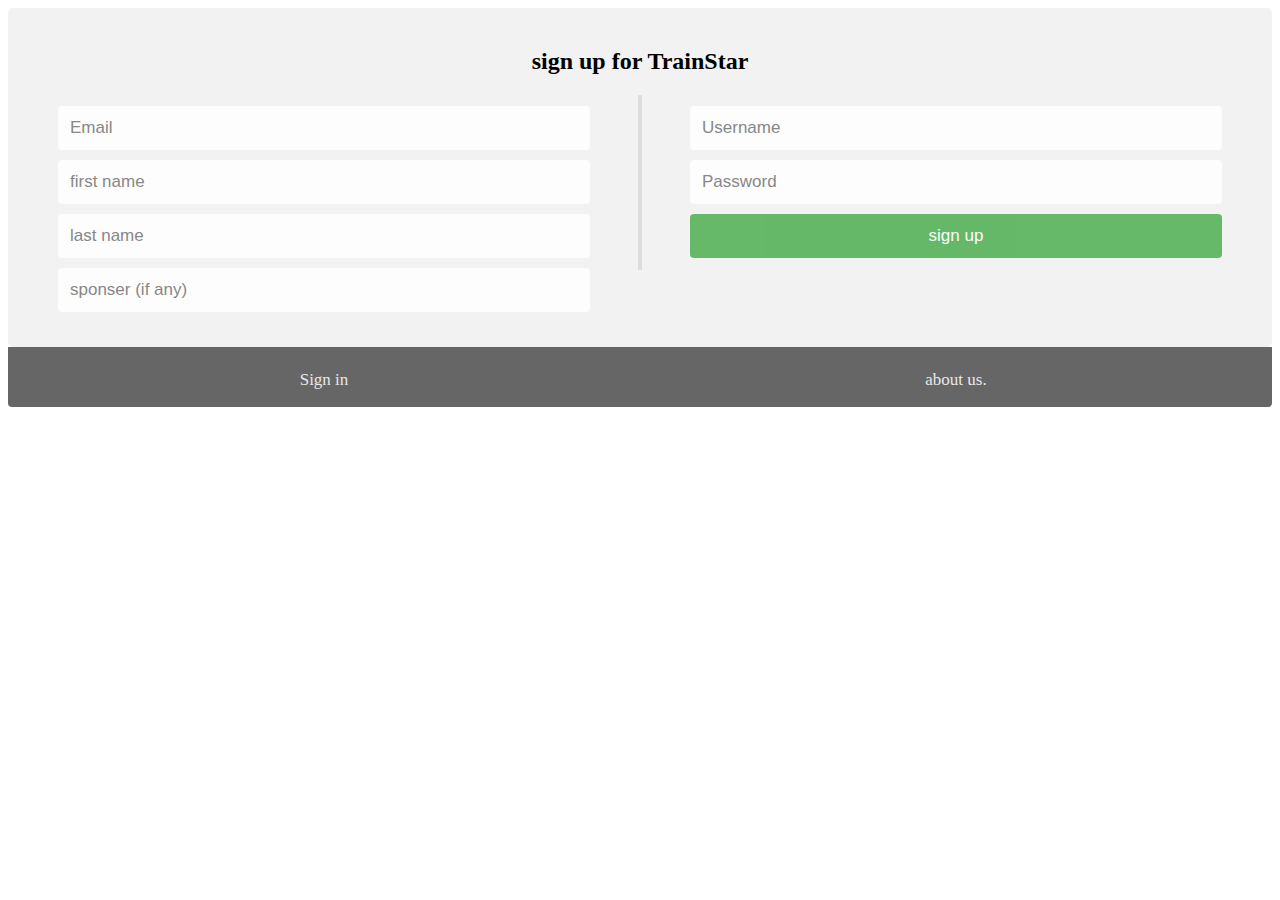
==== signup.html @ 4669b7e3 "this is the upload of my srt project" ====
<!doctype html>

<html lang="en">
<head>
  <meta charset="utf-8">

  <title>sign up trainStar</title>
  <meta name="description" content="The HTML5 Herald">
  <meta name="author" content="SitePoint">

  <link rel="stylesheet" href="style.css">

</head>

<body>
  <div class="container">
    <div class="row">
      <h2 style="text-align:center">sign up for TrainStar</h2>
      <div class="vl">
        <span class="vl-innertext"> </span>
      </div>

      <div class="col">
   
        <input type="text" name="Email" placeholder="Email" required>
        <input type="text" name="first name" placeholder="first name" required>
        <input type="text" name="last name" placeholder="last name" required>
        <input type="text" name="sponser" placeholder="sponser (if any)" required>
        </a>
      </div>

      <div class="col">
        <div class="hide-md-lg">
          <p>Or sign in manually:</p>
        </div>

        <input type="text" name="username" placeholder="Username" required>
        <input type="password" name="password" placeholder="Password" required>
        <input type="submit" value="sign up">
      </div>

    </div>
  </form>
</div>

<div class="bottom-container">
  <div class="row">
    <div class="col">
      <a href="#" style="color:white" class="btn">Sign in</a>
    </div>
    <div class="col">
      <a href="#" style="color:white" class="btn">about us.</a>
    </div>
  </div>
</div>
</body>
</html>
---- style.css ----
* {box-sizing: border-box}

/* style the container */
.container {
  position: relative;
  border-radius: 5px;
  background-color: #f2f2f2;
  padding: 20px 0 30px 0;
} 

/* style inputs and link buttons */
input,
.btn {
  width: 100%;
  padding: 12px;
  border: none;
  border-radius: 4px;
  margin: 5px 0;
  opacity: 0.85;
  display: inline-block;
  font-size: 17px;
  line-height: 20px;
  text-decoration: none; /* remove underline from anchors */
}

input:hover,
.btn:hover {
  opacity: 1;
}

/* add appropriate colors to fb, twitter and google buttons */
.fb {
  background-color: #3B5998;
  color: white;
}

.twitter {
  background-color: #55ACEE;
  color: white;
}

.google {
  background-color: #dd4b39;
  color: white;
}

/* style the submit button */
input[type=submit] {
  background-color: #4CAF50;
  color: white;
  cursor: pointer;
}

input[type=submit]:hover {
  background-color: #45a049;
}

/* Two-column layout */
.col {
  float: left;
  width: 50%;
  margin: auto;
  padding: 0 50px;
  margin-top: 6px;
}

/* Clear floats after the columns */
.row:after {
  content: "";
  display: table;
  clear: both;
}

/* vertical line */
.vl {
  position: absolute;
  left: 50%;
  transform: translate(-50%);
  border: 2px solid #ddd;
  height: 175px;
}

/* text inside the vertical line */
.inner {
  position: absolute;
  top: 50%;
  transform: translate(-50%, -50%);
  background-color: #f1f1f1;
  border: 1px solid #ccc;
  border-radius: 50%;
  padding: 8px 10px;
}

/* hide some text on medium and large screens */
.hide-md-lg {
  display: none;
}

/* bottom container */
.bottom-container {
  text-align: center;
  background-color: #666;
  border-radius: 0px 0px 4px 4px;
}

/* Responsive layout - when the screen is less than 650px wide, make the two columns stack on top of each other instead of next to each other */
@media screen and (max-width: 650px) {
  .col {
    width: 100%;
    margin-top: 0;
  }
  /* hide the vertical line */
  .vl {
    display: none;
  }
  /* show the hidden text on small screens */
  .hide-md-lg {
    display: block;
    text-align: center;
  }
}
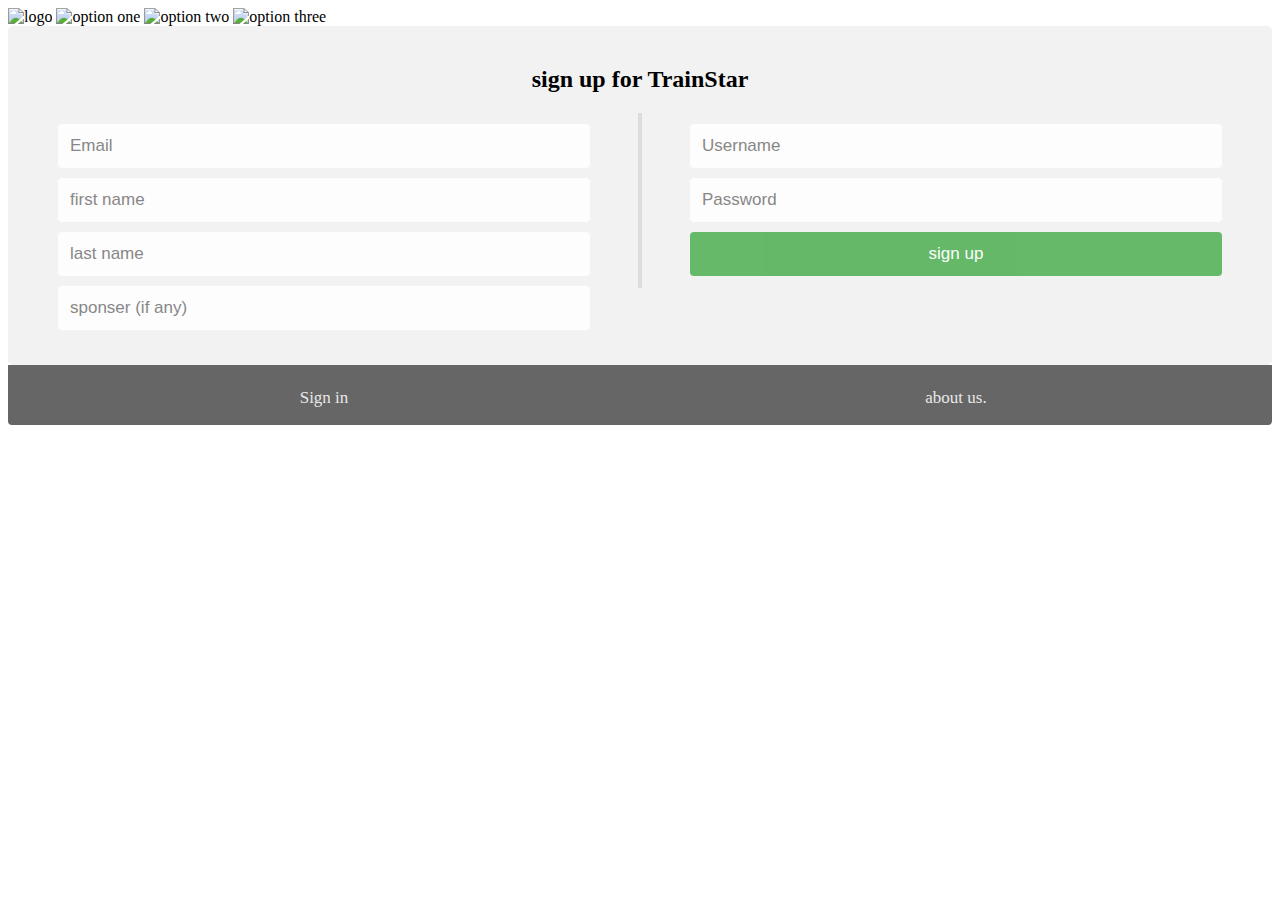
==== commit 138de548: "this is a update. i made some progress" ====
--- a/signup.html
+++ b/signup.html
@@ -13,6 +13,13 @@
 </head>
 
 <body>
+    <div class="barone">
+ <img class="mySlides" src="https://via.placeholder.com/=150" alt="logo" style="width:100%">
+ <img class="mySlides" src="https://via.placeholder.com/=50" alt="option one" style="width:100%">
+ <img class="mySlides" src="https://via.placeholder.com/=50" alt="option two" style="width:100%">
+ <img class="mySlides" src="https://via.placeholder.com/=50" alt="option three" style="width:100%">
+ 
+</div>
   <div class="container">
     <div class="row">
       <h2 style="text-align:center">sign up for TrainStar</h2>
@@ -26,9 +33,9 @@
         <input type="text" name="first name" placeholder="first name" required>
         <input type="text" name="last name" placeholder="last name" required>
         <input type="text" name="sponser" placeholder="sponser (if any)" required>
-        </a>
+    
       </div>
-
+<form>
       <div class="col">
         <div class="hide-md-lg">
           <p>Or sign in manually:</p>
@@ -36,7 +43,10 @@
 
         <input type="text" name="username" placeholder="Username" required>
         <input type="password" name="password" placeholder="Password" required>
-        <input type="submit" value="sign up">
+        <a href="index.html">
+          <input type="submit" value="sign up" >
+          </a>
+      
       </div>
 
     </div>
--- a/style.css
+++ b/style.css
@@ -118,4 +118,26 @@
     display: block;
     text-align: center;
   }
-}+}
+barone{
+    position:relative;
+    margin-top:0em;}
+.w3-btn,.w3-button{
+    border:none;
+    display:inline-block;
+    outline:0;
+    padding:8px 16px;
+    vertical-align:middle;
+    overflow:hidden;
+    text-decoration:none;
+    color:inherit;
+    background-color:inherit;
+    text-align:center;
+    cursor:pointer;
+    white-space:nowrap}
+
+
+.w3-content button {
+position: absolute;
+top: 32%;
+}
